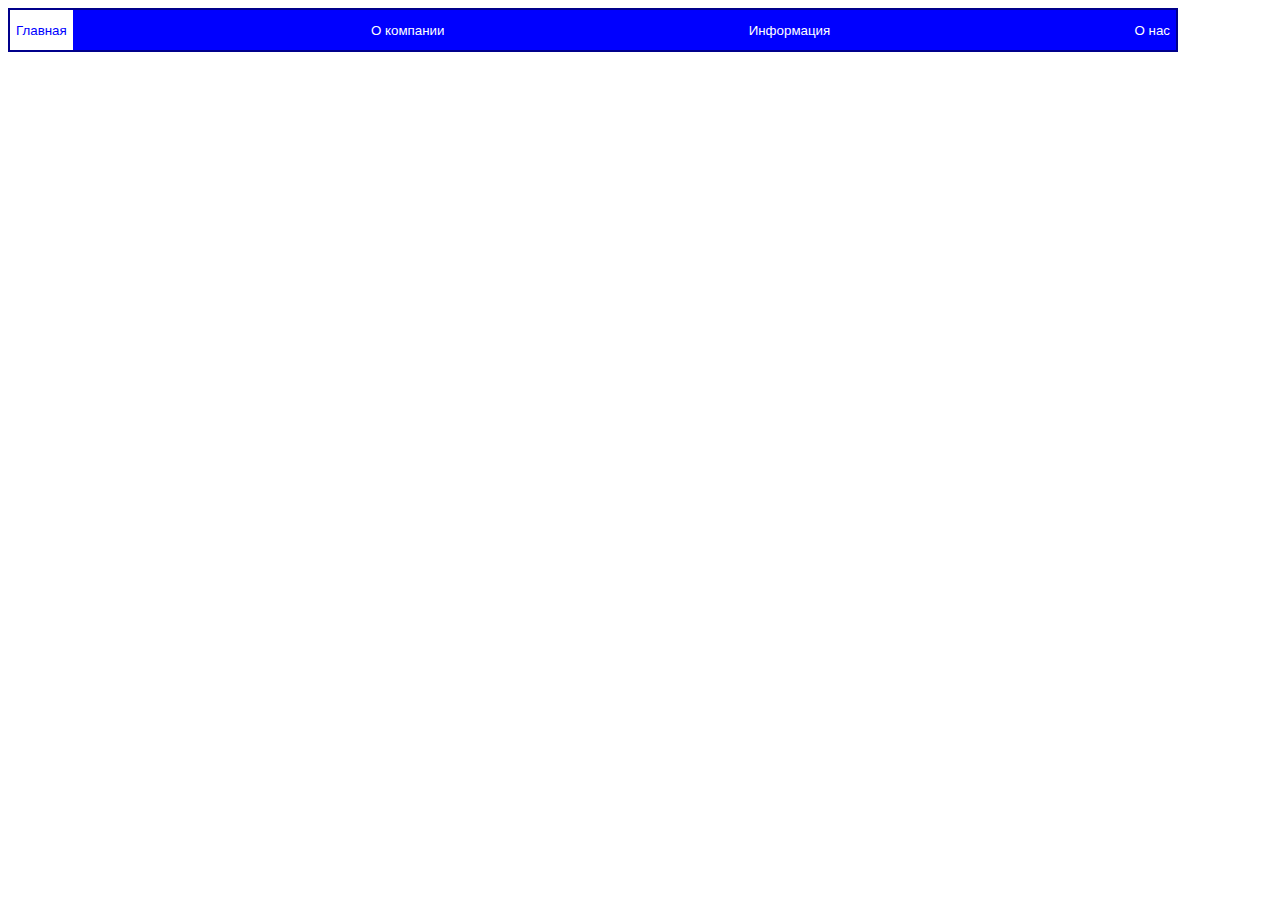
==== tables.html @ aa8ff6c1 "feat: zadanie1" ====
<html>
    <head>
        <link rel="stylesheet" href="./src/css/style.css">  
    </head>
    <body>
        <header class="header">
            <button class="header__button">Главная</button>
            <button class="header__button">О компании</button>
            <button class="header__button">Информация</button>
            <button class="header__button">О нас</button>
        </header>       
    </body>
</html>
---- src/css/style.css ----
body {
    width: 1170px;
}
.header {                
    display: flex;
    justify-content: space-between;
    height: 40px;
    background-color: blue;
    border: 2px solid darkblue;
}
.header__button {
    color: white;
    border: none;
    background-color: blue;
}
.header__button:first-child {
    background-color: white;
    color: blue;
}
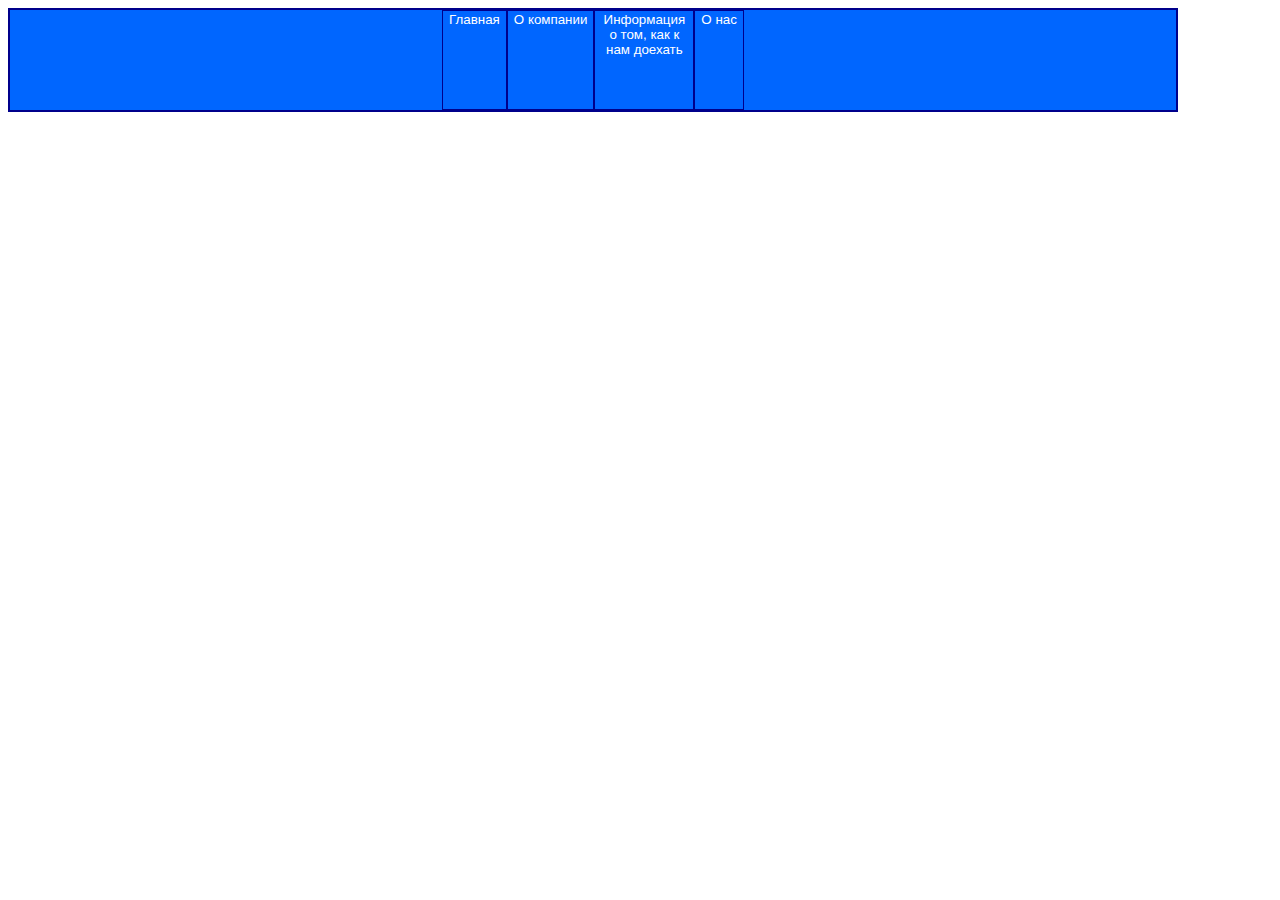
==== commit 832b5dea: "feat:zadanie 3" ====
--- a/tables.html
+++ b/tables.html
@@ -6,7 +6,7 @@
         <header class="header">
             <button class="header__button">Главная</button>
             <button class="header__button">О компании</button>
-            <button class="header__button">Информация</button>
+            <button class="header__button">Информация о том, как к нам доехать</button>
             <button class="header__button">О нас</button>
         </header>       
     </body>
--- a/src/css/style.css
+++ b/src/css/style.css
@@ -1,19 +1,22 @@
 body {
-    width: 1170px;
+    width: 1170px;      
 }
 .header {                
     display: flex;
     justify-content: space-between;
-    height: 40px;
-    background-color: blue;
-    border: 2px solid darkblue;
+    height: 100px;
+    background-color: rgb(0, 102, 255);
+    border: 2px solid darkblue;  
+    justify-content: center;     
 }
 .header__button {
     color: white;
-    border: none;
-    background-color: blue;
+    border: 1px solid darkblue;
+    background-color: rgb(0, 102, 255);  
+    display: flex;
+    align-items: flex-start;    
 }
-.header__button:first-child {
-    background-color: white;
-    color: blue;
-}+.header__button:nth-child(3) {
+    width: 100px;
+}
+
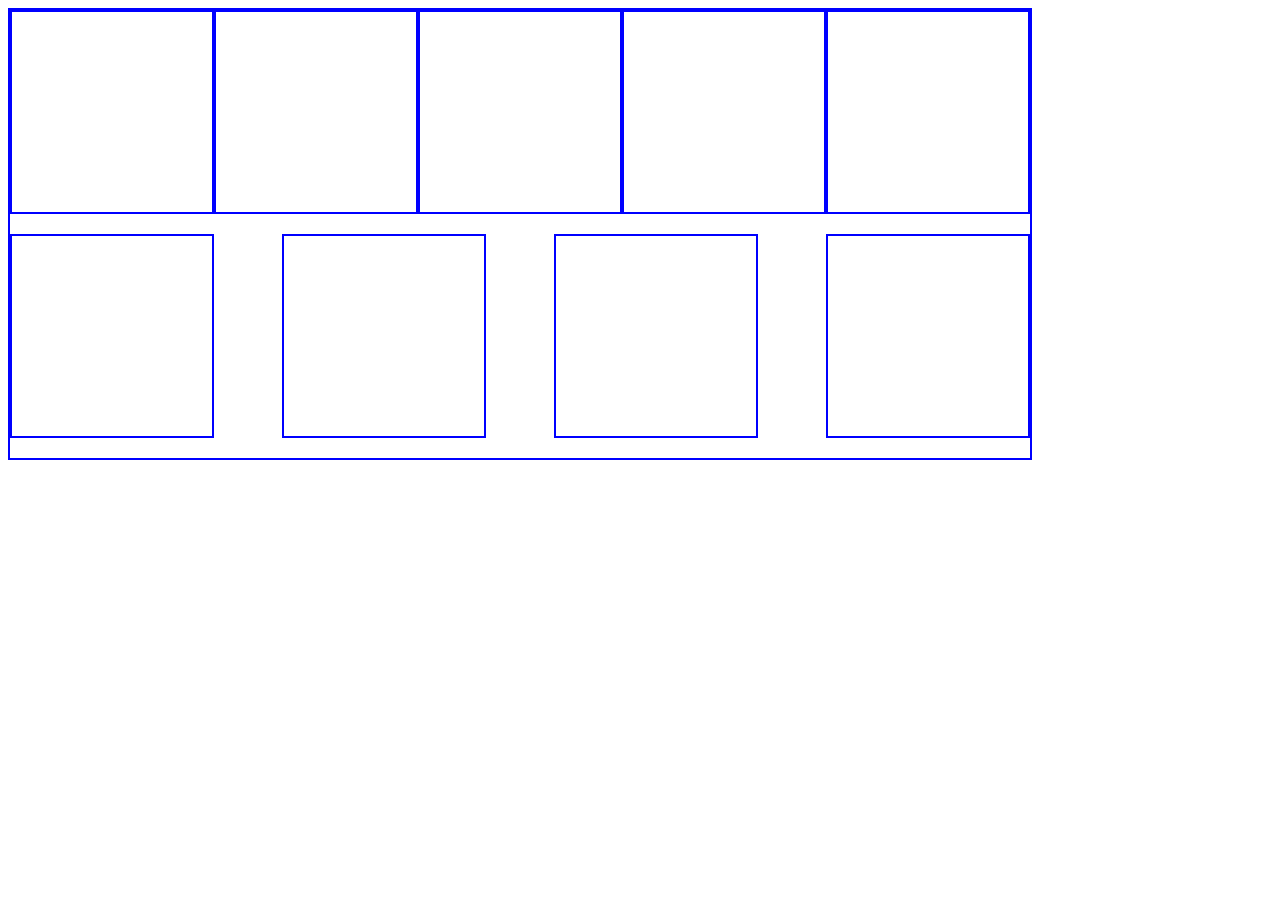
==== commit 90e56de6: "feat:zadanie 9" ====
--- a/tables.html
+++ b/tables.html
@@ -4,10 +4,15 @@
     </head>
     <body>
         <header class="header">
-            <button class="header__button">Главная</button>
-            <button class="header__button">О компании</button>
-            <button class="header__button">Информация о том, как к нам доехать</button>
-            <button class="header__button">О нас</button>
+            <div class="header__box"></div>
+            <div class="header__box"></div>
+            <div class="header__box"></div>
+            <div class="header__box"></div>
+            <div class="header__box"></div>
+            <div class="header__box"></div>
+            <div class="header__box"></div>
+            <div class="header__box"></div>
+            <div class="header__box"></div>
         </header>       
     </body>
 </html>--- a/src/css/style.css
+++ b/src/css/style.css
@@ -1,22 +1,17 @@
 body {
-    width: 1170px;      
+    width: 80%;    
 }
 .header {                
-    display: flex;
-    justify-content: space-between;
-    height: 100px;
-    background-color: rgb(0, 102, 255);
-    border: 2px solid darkblue;  
-    justify-content: center;     
+    display: flex;      
+    flex-wrap: wrap; 
+    justify-content: space-between;  
+    border: 2px solid blue;    
 }
-.header__button {
-    color: white;
-    border: 1px solid darkblue;
-    background-color: rgb(0, 102, 255);  
-    display: flex;
-    align-items: flex-start;    
-}
-.header__button:nth-child(3) {
-    width: 100px;
+.header__box {
+    width: 200px;
+    height: 200px;
+    border: 2px solid blue;
+    margin-bottom: 20px;
 }
 
+
